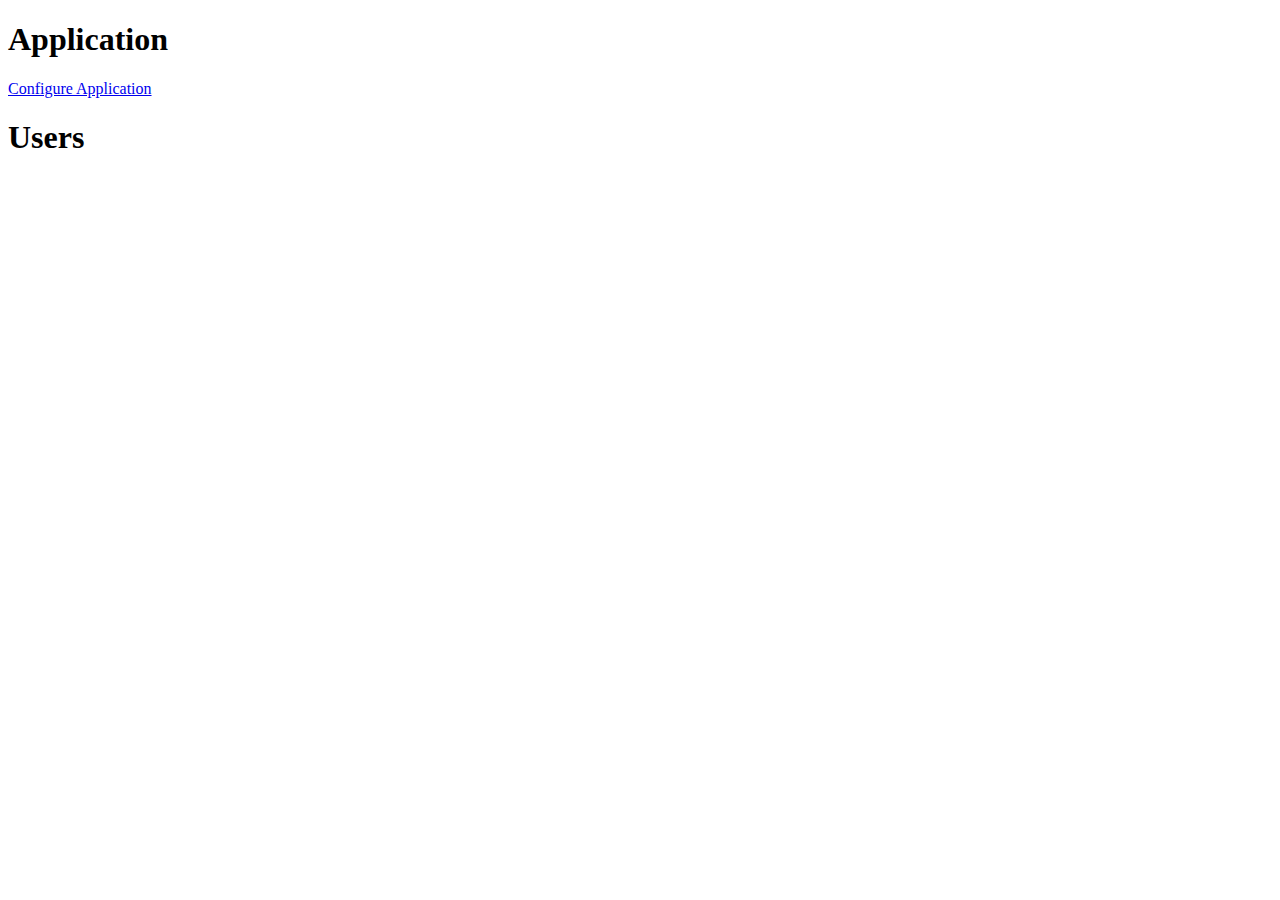
==== static/index.html @ ab0ddbd8 "Initial commit" ====
<!DOCTYPE html>

<head></head>

<body>

    <h1>Application</h1>

    <a href="application.html">Configure Application</a>
    <p />

    <p />
    <h1>Users</h1>

    <table id="users">
    </table>

    <script type="text/javascript" src="tools.js"></script>
    <script type="text/javascript">
        document.addEventListener("DOMContentLoaded", () => {
            getData("/api/data/users", processUsers)
        });

        function processUsers(statusCode, bodyText) {
            if (statusCode != 200) {
                return
            }

            console.log("bodyText=" + bodyText)
            var users = JSON.parse(bodyText)
            console.log("users=" + users.toString())

            var table = document.getElementById('users');
            table.innerHTML = "";
            users.forEach(user => {
                var tr = document.createElement('tr');
                var html = "<td>" + user.name + "</td>";
                html = html + "<td><a href='tokens.html?uid=" + user.uid + "'>Edit</a></td>"
                tr.innerHTML = html;
                table.appendChild(tr);
            });
        }

    </script>
</body>
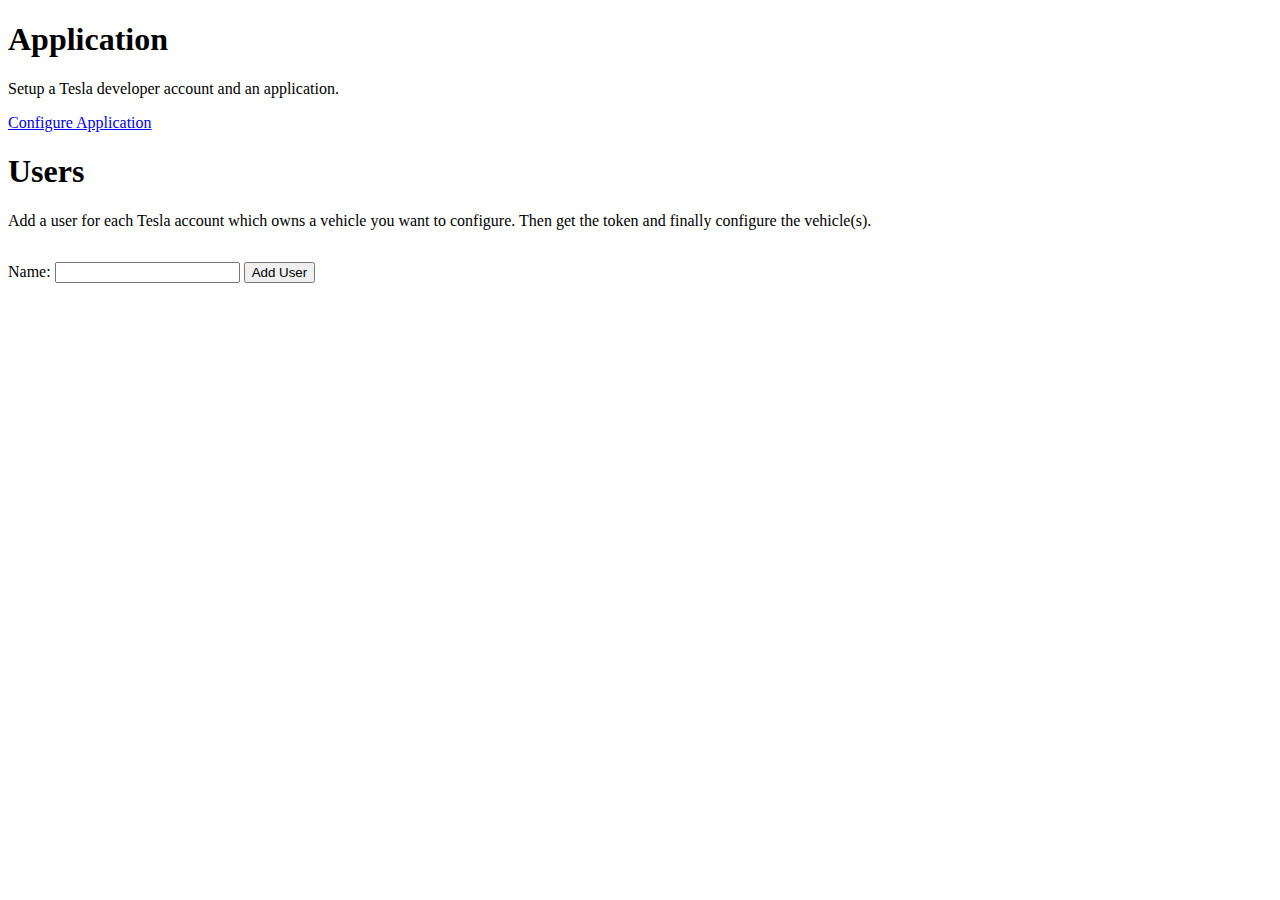
==== commit 947eaafb: "Add user & create key implemented" ====
--- a/static/index.html
+++ b/static/index.html
@@ -6,14 +6,25 @@
 
     <h1>Application</h1>
 
+    Setup a Tesla developer account and an application.
+    <p />
+
     <a href="application.html">Configure Application</a>
     <p />
 
     <p />
     <h1>Users</h1>
 
+    Add a user for each Tesla account which owns a vehicle you want to configure. Then get the token and finally
+    configure the vehicle(s).
+    <p />
+
     <table id="users">
     </table>
+    <p />
+    Name: <input type="text" id="user_name"></input>
+    <button type="button" onclick="addUser()">Add User</button><br />
+    <span id="add_user_error"></span>
 
     <script type="text/javascript" src="tools.js"></script>
     <script type="text/javascript">
@@ -35,11 +46,25 @@
             users.forEach(user => {
                 var tr = document.createElement('tr');
                 var html = "<td>" + user.name + "</td>";
-                html = html + "<td><a href='tokens.html?uid=" + user.uid + "'>Edit</a></td>"
+                html = html + "<td><a href='tokens.html?uid=" + user.uid + "'>Token</a></td>"
+                html = html + "<td><a href='configure.html?uid=" + user.uid + "'>Configure</a></td>"
                 tr.innerHTML = html;
                 table.appendChild(tr);
             });
         }
 
+        function addUser() {
+            params = {
+                "name": document.getElementById("user_name").value
+            }
+            postData("/api/data/users", JSON.stringify(params), function (statusCode, bodyText) {
+                if (statusCode == 201) {
+                    location.reload()
+                } else {
+                    document.getElementById("add_user_error").textContent = bodyText
+                }
+            })
+        }
+
     </script>
 </body>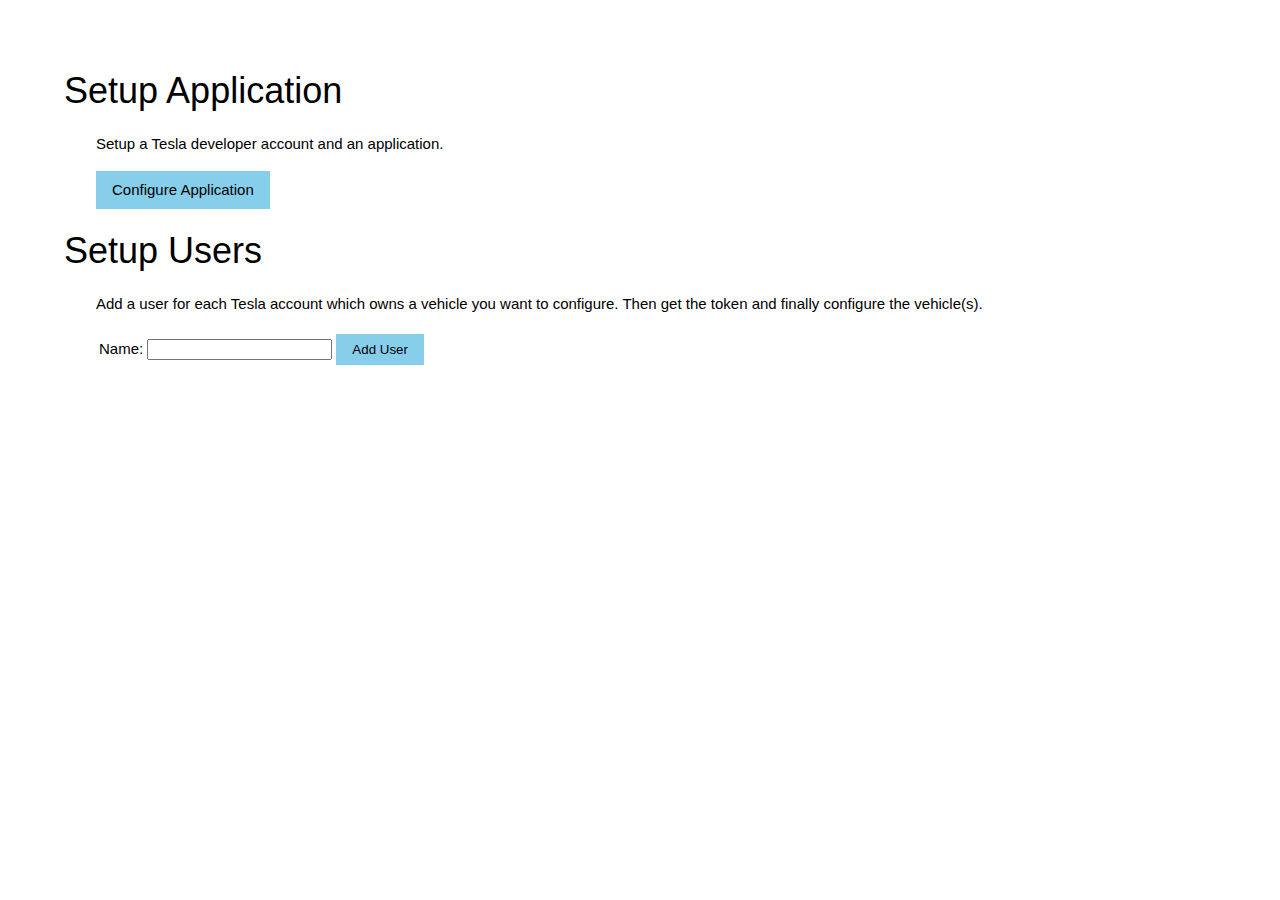
==== commit e86c41c0: "Updated private html interface" ====
--- a/static/index.html
+++ b/static/index.html
@@ -1,30 +1,40 @@
 <!DOCTYPE html>
+<link rel="stylesheet" href="index.css">
 
 <head></head>
 
 <body>
 
-    <h1>Application</h1>
+    <h1>Setup Application</h1>
 
-    Setup a Tesla developer account and an application.
-    <p />
+    <p>Setup a Tesla developer account and an application.</p>
 
-    <a href="application.html">Configure Application</a>
-    <p />
+    <p><a href="application.html" class="w3-button w3-light-blue">Configure Application</a></p>
 
-    <p />
-    <h1>Users</h1>
+    <h1>Setup Users</h1>
 
-    Add a user for each Tesla account which owns a vehicle you want to configure. Then get the token and finally
-    configure the vehicle(s).
-    <p />
+    <p>Add a user for each Tesla account which owns a vehicle you want to configure. Then get the token and finally
+        configure the vehicle(s).</p>
 
     <table id="users">
     </table>
-    <p />
-    Name: <input type="text" id="user_name"></input>
-    <button type="button" onclick="addUser()">Add User</button><br />
-    <span id="add_user_error"></span>
+
+    <table>
+        <tr>
+            <td>
+                Name: <input type="text" id="user_name"></input>
+            </td>
+            <td>
+                <button type="button" onclick="addUser()" class="w3-button w3-light-blue">Add User</button><br />
+            </td>
+        </tr>
+        <tr>
+            <td />
+            <td>
+                <span id="add_user_error"></span>
+            </td>
+        </tr>
+    </table>
 
     <script type="text/javascript" src="tools.js"></script>
     <script type="text/javascript">
@@ -46,8 +56,8 @@
             users.forEach(user => {
                 var tr = document.createElement('tr');
                 var html = "<td>" + user.name + "</td>";
-                html = html + "<td><a href='tokens.html?uid=" + user.uid + "'>Token</a></td>"
-                html = html + "<td><a href='configure.html?uid=" + user.uid + "'>Configure</a></td>"
+                html = html + "<td><a href='tokens.html?uid=" + user.uid + "' class='w3-button w3-light-blue'>Token</a></td>"
+                html = html + "<td><a href='configure.html?uid=" + user.uid + "' class='w3-button w3-light-blue'>Configure</a></td>"
                 tr.innerHTML = html;
                 table.appendChild(tr);
             });
--- a/static/index.css
+++ b/static/index.css
@@ -0,0 +1,96 @@
+body {
+    font-family: Verdana, sans-serif;
+    font-size: 15px;
+    line-height: 1.5;
+    margin: 64px;
+}
+
+h1 {
+    font-size: 36px
+}
+
+h2 {
+    font-size: 30px
+}
+
+h3 {
+    font-size: 24px
+}
+
+h1,
+h2,
+h3 {
+    font-family: "Segoe UI", Arial, sans-serif;
+    font-weight: 400;
+    margin: 10px 0
+}
+
+/* button {
+    display: inline-block;
+    padding: 8px 16px;
+    vertical-align: middle;
+    overflow: hidden;
+    text-decoration: none;
+    color: inherit;
+    background-color: inherit;
+    text-align: center;
+    cursor: pointer;
+    white-space: nowrap;
+    color: #000 !important;
+    background-color: #87CEEB !important
+}
+
+button:hover {
+    box-shadow: 0 8px 16px 0 rgba(0, 0, 0, 0.2), 0 6px 20px 0 rgba(0, 0, 0, 0.199);
+    color: #000 !important;
+    background-color: #ccc !important
+} */
+
+p {
+    margin-left: 32px;
+}
+
+table {
+    margin-left: 32px;
+}
+
+/* dsd */
+
+.w3-button {
+    border: none;
+    display: inline-block;
+    padding: 8px 16px;
+    vertical-align: middle;
+    overflow: hidden;
+    text-decoration: none;
+    color: inherit;
+    background-color: inherit;
+    text-align: center;
+    cursor: pointer;
+    white-space: nowrap
+}
+
+.w3-button {
+    -webkit-touch-callout: none;
+    -webkit-user-select: none;
+    -khtml-user-select: none;
+    -moz-user-select: none;
+    -ms-user-select: none;
+    user-select: none
+}
+
+.w3-button:disabled {
+    cursor: not-allowed;
+    opacity: 0.3
+}
+
+.w3-button:hover {
+    color: #000 !important;
+    background-color: #ccc !important
+}
+
+.w3-light-blue,
+.w3-hover-light-blue:hover {
+    color: #000 !important;
+    background-color: #87CEEB !important
+}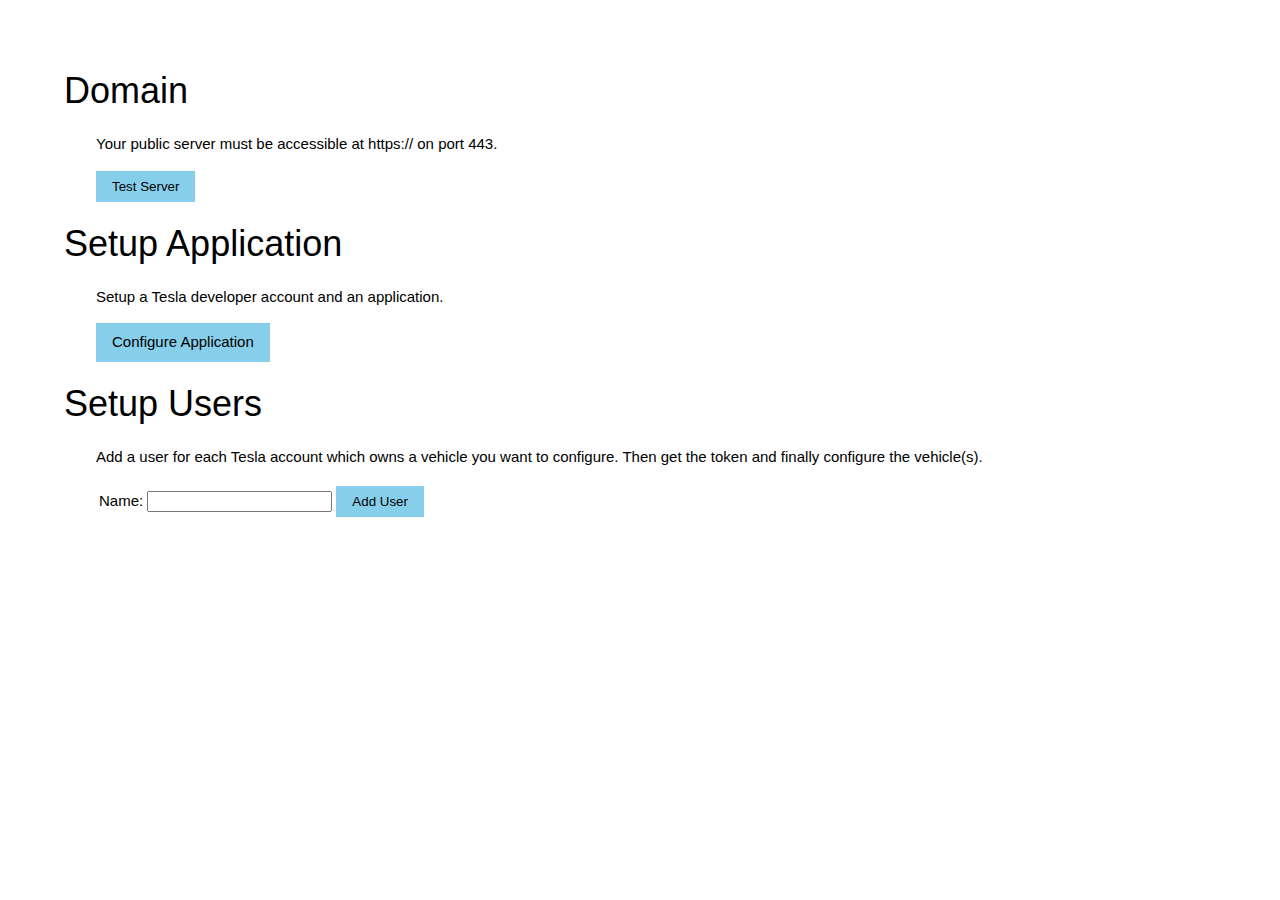
==== commit be37293a: "Check access to public server" ====
--- a/static/index.html
+++ b/static/index.html
@@ -4,6 +4,14 @@
 <head></head>
 
 <body>
+
+    <h1>Domain</h1>
+
+    <p>Your public server must be accessible at https://<span id="hostname"></span> on port 443.</p>
+
+    <p><button type="button" onClick="testServer()" class="w3-button w3-light-blue">Test Server</button><br />
+        <span id="test-server-result"></span>
+    </p>
 
     <h1>Setup Application</h1>
 
@@ -39,8 +47,57 @@
     <script type="text/javascript" src="tools.js"></script>
     <script type="text/javascript">
         document.addEventListener("DOMContentLoaded", () => {
+            getData("/api/data/config", processConfig)
             getData("/api/data/users", processUsers)
+
+            const url = `https://tesla.mgsoftware.de/.well-known/appspecific/challenge`
+            console.log(url)
+
+            getData(url)
         });
+
+        function processConfig(statusCode, bodyText) {
+            var response = JSON.parse(bodyText);
+
+            document.getElementById("hostname").textContent = response.public_server.hostname
+        }
+
+        function testServer() {
+
+            document.getElementById("test-server-result").textContent = "wait..."
+
+            var rnd = window.crypto.randomUUID()
+            var param = { challenge: rnd }
+            postData("/api/data/challenge", JSON.stringify(param), function (statusCode, body) {
+                console.log(`POST: statusCode = ${statusCode}, body = ${body}`)
+
+                if (statusCode != 200) {
+                    document.getElementById("test-server-result").textContent = "Internal error"
+                }
+                else {
+                    const url = `https://${document.getElementById("hostname").textContent}/.well-known/appspecific/challenge`
+                    console.log(url)
+
+                    getData(url, function (statusCode2, body2) {
+                        console.log(`statusCode = ${statusCode2}, body = ${body2}`)
+                        if (statusCode2 == 200) {
+                            var response = JSON.parse(body2);
+                            if (response.challenge == rnd) {
+                                document.getElementById("test-server-result").textContent = "Ok!"
+                            }
+                            else {
+                                document.getElementById("test-server-result").textContent = "Data differs. Maybe not handled by this utility?"
+                            }
+                        }
+                        else {
+                            document.getElementById("test-server-result").textContent = `Error code ${statusCode2}: ${body2}`
+                        }
+                    })
+
+                }
+            })
+
+        }
 
         function processUsers(statusCode, bodyText) {
             if (statusCode != 200) {
--- a/static/index.css
+++ b/static/index.css
@@ -25,27 +25,6 @@
     margin: 10px 0
 }
 
-/* button {
-    display: inline-block;
-    padding: 8px 16px;
-    vertical-align: middle;
-    overflow: hidden;
-    text-decoration: none;
-    color: inherit;
-    background-color: inherit;
-    text-align: center;
-    cursor: pointer;
-    white-space: nowrap;
-    color: #000 !important;
-    background-color: #87CEEB !important
-}
-
-button:hover {
-    box-shadow: 0 8px 16px 0 rgba(0, 0, 0, 0.2), 0 6px 20px 0 rgba(0, 0, 0, 0.199);
-    color: #000 !important;
-    background-color: #ccc !important
-} */
-
 p {
     margin-left: 32px;
 }
@@ -53,8 +32,6 @@
 table {
     margin-left: 32px;
 }
-
-/* dsd */
 
 .w3-button {
     border: none;
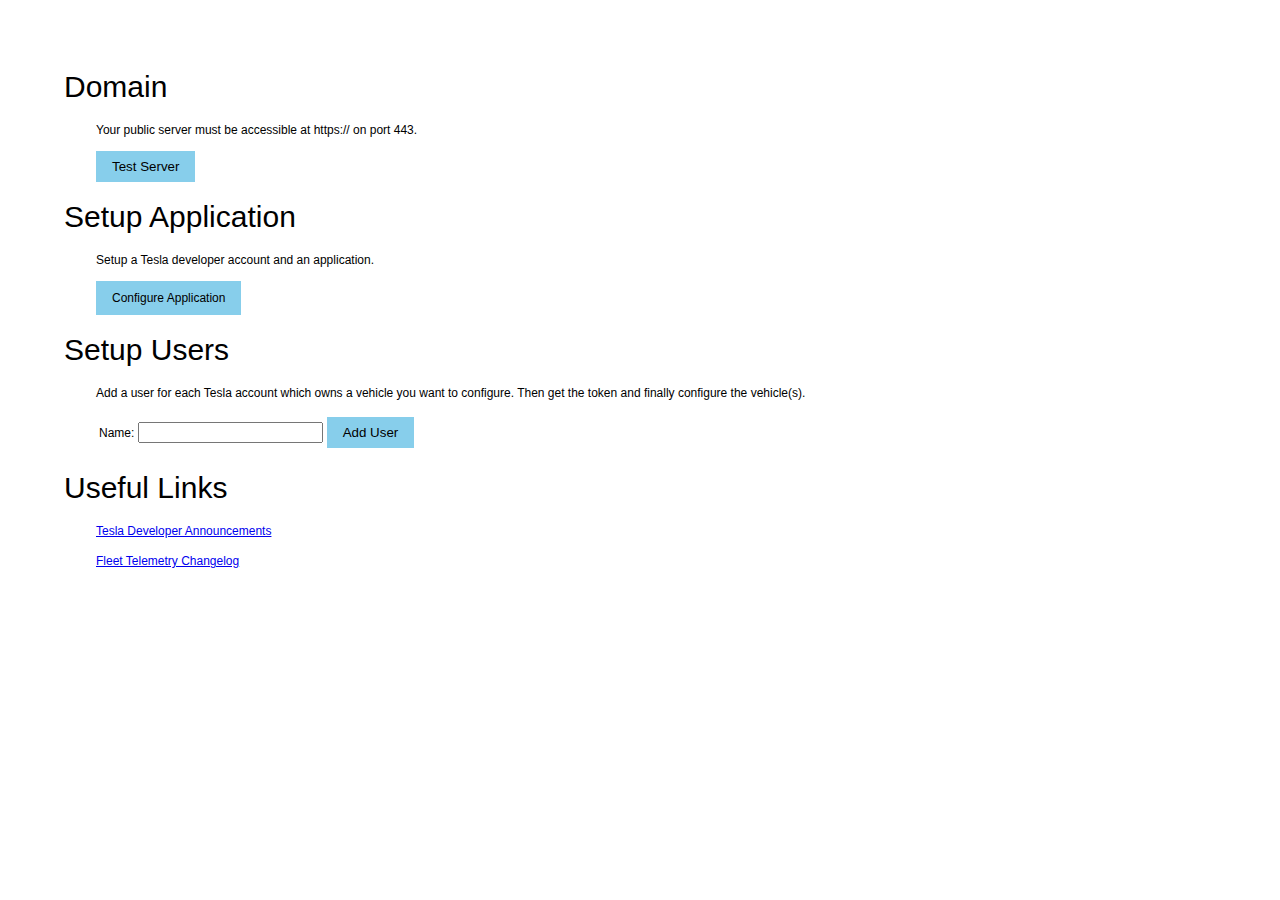
==== commit e0a62b0a: "UI updates" ====
--- a/static/index.html
+++ b/static/index.html
@@ -44,20 +44,21 @@
         </tr>
     </table>
 
+    <h1>Useful Links</h1>
+
+    <p><a href="https://developer.tesla.com/docs/fleet-api/announcements">Tesla Developer Announcements</a></p>
+    <p><a href="https://developer.tesla.com/docs/fleet-api/fleet-telemetry#changelog">Fleet Telemetry Changelog</a></p>
+
+
     <script type="text/javascript" src="tools.js"></script>
     <script type="text/javascript">
         document.addEventListener("DOMContentLoaded", () => {
             getData("/api/data/config", processConfig)
             getData("/api/data/users", processUsers)
-
-            const url = `https://tesla.mgsoftware.de/.well-known/appspecific/challenge`
-            console.log(url)
-
-            getData(url)
-        });
+        })
 
         function processConfig(statusCode, bodyText) {
-            var response = JSON.parse(bodyText);
+            var response = JSON.parse(bodyText)
 
             document.getElementById("hostname").textContent = response.public_server.hostname
         }
@@ -66,7 +67,7 @@
 
             document.getElementById("test-server-result").textContent = "wait..."
 
-            var rnd = window.crypto.randomUUID()
+            var rnd = Math.random().toString(36).substring(2)
             var param = { challenge: rnd }
             postData("/api/data/challenge", JSON.stringify(param), function (statusCode, body) {
                 console.log(`POST: statusCode = ${statusCode}, body = ${body}`)
@@ -81,7 +82,7 @@
                     getData(url, function (statusCode2, body2) {
                         console.log(`statusCode = ${statusCode2}, body = ${body2}`)
                         if (statusCode2 == 200) {
-                            var response = JSON.parse(body2);
+                            var response = JSON.parse(body2)
                             if (response.challenge == rnd) {
                                 document.getElementById("test-server-result").textContent = "Ok!"
                             }
@@ -108,16 +109,16 @@
             var users = JSON.parse(bodyText)
             console.log("users=" + users.toString())
 
-            var table = document.getElementById('users');
-            table.innerHTML = "";
+            var table = document.getElementById('users')
+            table.innerHTML = ""
             users.forEach(user => {
-                var tr = document.createElement('tr');
-                var html = "<td>" + user.name + "</td>";
+                var tr = document.createElement('tr')
+                var html = "<td>" + user.name + "</td>"
                 html = html + "<td><a href='tokens.html?uid=" + user.uid + "' class='w3-button w3-light-blue'>Token</a></td>"
                 html = html + "<td><a href='configure.html?uid=" + user.uid + "' class='w3-button w3-light-blue'>Configure</a></td>"
-                tr.innerHTML = html;
-                table.appendChild(tr);
-            });
+                tr.innerHTML = html
+                table.appendChild(tr)
+            })
         }
 
         function addUser() {
--- a/static/index.css
+++ b/static/index.css
@@ -1,20 +1,20 @@
 body {
     font-family: Verdana, sans-serif;
-    font-size: 15px;
+    font-size: 12px;
     line-height: 1.5;
     margin: 64px;
 }
 
 h1 {
-    font-size: 36px
+    font-size: 30px
 }
 
 h2 {
-    font-size: 30px
+    font-size: 24px
 }
 
 h3 {
-    font-size: 24px
+    font-size: 18px
 }
 
 h1,
@@ -27,6 +27,10 @@
 
 p {
     margin-left: 32px;
+}
+
+li {
+    margin-left: 48px;
 }
 
 table {
